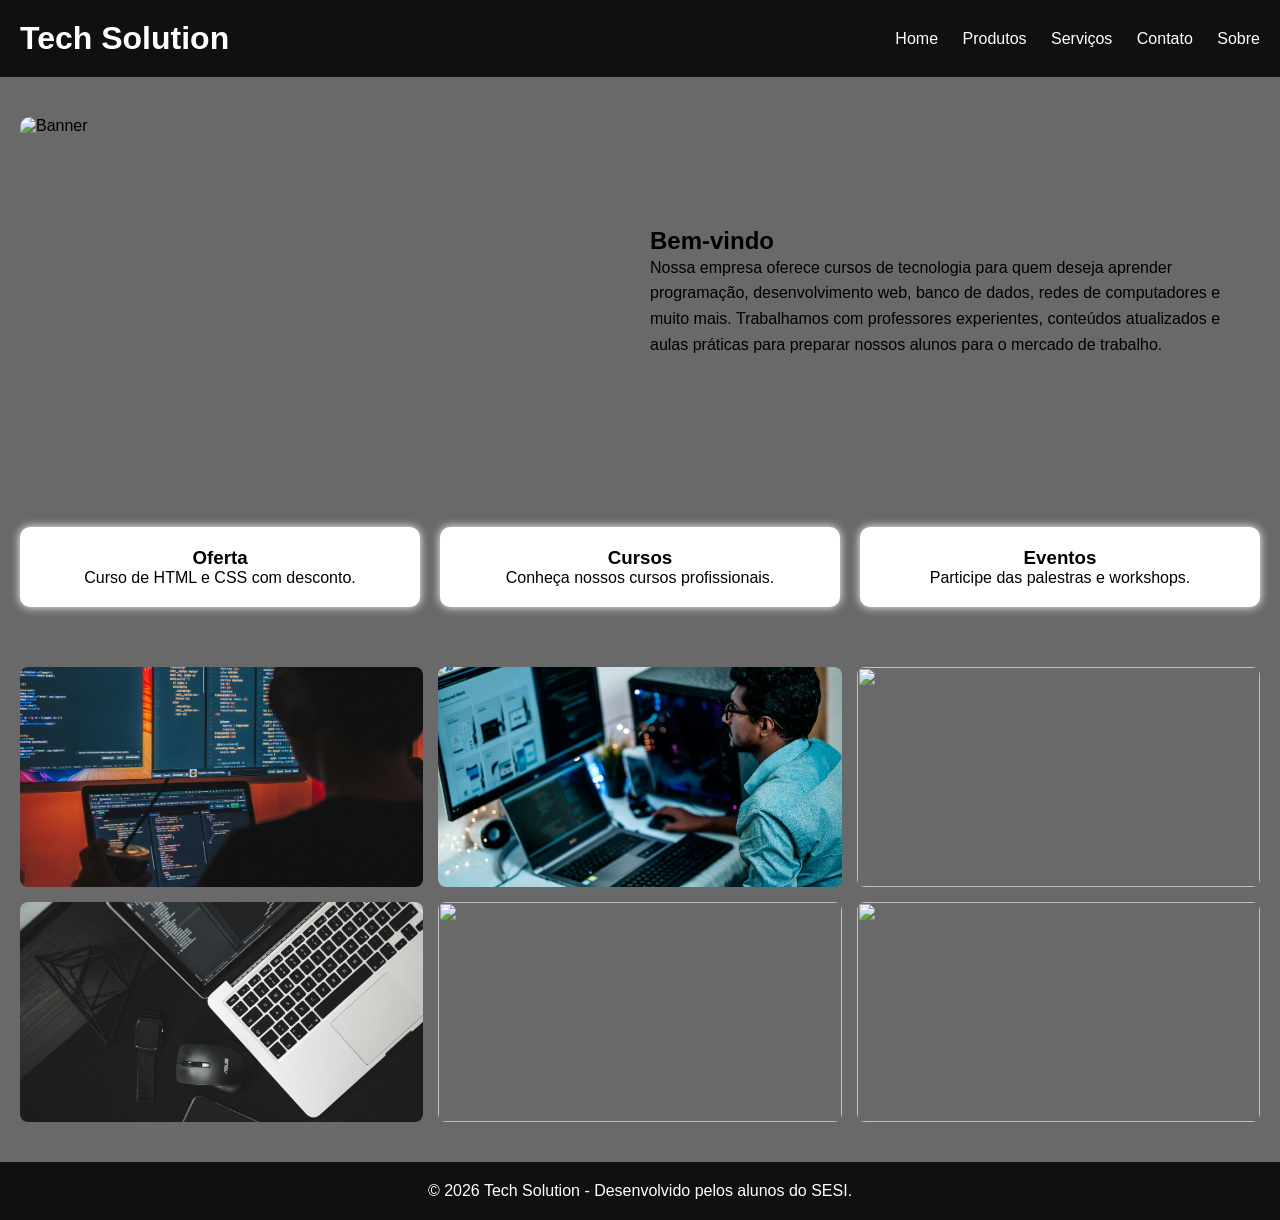
==== index.html @ ab3c452f "continuar com as outras paginas" ====
<!DOCTYPE html>
<html lang="pt-BR">
<head>
<meta charset="UTF-8">
<meta name="viewport" content="width=device-width, initial-scale=1.0">
<title>Site de Cursos</title>

<link rel="stylesheet" href="style.css">
</head>

<body>

<div class="container">

<header>
    <h1>Tech Solution</h1>

    <nav>
        <a href="index.html">Home</a>
        <a href="produtos.html">Produtos</a>
        <a href="servicos.html">Serviços</a>
        <a href="contato.html">Contato</a>
        <a href="sobre.html">Sobre</a>
    </nav>
</header>

<section class="banner">
    <img src="imagens/banner.jpg" alt="Banner">

    <div>
        <h2>Bem-vindo</h2>

        <p>
            Nossa empresa oferece cursos de tecnologia para quem deseja
            aprender programação, desenvolvimento web, banco de dados,
            redes de computadores e muito mais. Trabalhamos com professores
            experientes, conteúdos atualizados e aulas práticas para
            preparar nossos alunos para o mercado de trabalho.
        </p>
    </div>

</section>

<section class="anuncios">

<div class="card">
<h3>Oferta</h3>
<p>Curso de HTML e CSS com desconto.</p>
</div>

<div class="card">
<h3>Cursos</h3>
<p>Conheça nossos cursos profissionais.</p>
</div>

<div class="card">
<h3>Eventos</h3>
<p>Participe das palestras e workshops.</p>
</div>

</section>

<section class="galeria">

<img src="imagens/foto1.jpg">
<img src="imagens/foto2.jpg">
<img src="imagens/foto3.jpg">
<img src="imagens/foto4.jpg">
<img src="imagens/foto5.jpg">
<img src="imagens/foto6.jpg">

</section>

<footer>

<p>© 2026 Tech Solution - Desenvolvido pelos alunos do SESI.</p>

</footer>

</div>

</body>
</html>
---- style.css ----
*{
    margin:0;
    padding:0;
    box-sizing:border-box;
    font-family:Arial;
}

body{
    background:#696969;
}

.container{
    display:grid;

    grid-template-areas:
    "header"
    "banner"
    "anuncios"
    "galeria"
    "footer";

    gap:20px;
}

header{
    grid-area:header;
    display:grid;
    grid-template-columns:1fr 2fr;
    align-items:center;
    background:#101010;
    color:white;
    padding:20px;
}

nav{
    justify-self:end;
}

nav a{
    color:white;
    text-decoration:none;
    margin-left:20px;
}

.banner{
    display: grid;
    grid-template-columns: 1fr 1fr;
    gap: 20px;
    padding: 20px;
    align-items: center;
}

.banner img{
    width: 100%;
    height: 350px;
    object-fit: cover;
    border-radius: 10px;
}

.banner p{
    line-height:1.6;
}

.anuncios{
    grid-area:anuncios;
    display:grid;
    grid-template-columns:repeat(3,1fr);
    gap:20px;
    padding:20px;
}

.card{
    background:white;
    padding:20px;
    text-align:center;
    border-radius:10px;
    box-shadow:0 0 10px rgb(255, 255, 255);
}

.galeria{
    grid-area:galeria;
    display:grid;
    grid-template-columns:repeat(3,1fr);
    gap:15px;
    padding:20px;
}

.galeria img{
    width:100%;
    height:220px;
    object-fit:cover;
    border-radius:8px;
}

footer{
    grid-area:footer;
    background:#101010;
    color:white;
    text-align:center;
    padding:20px;
}
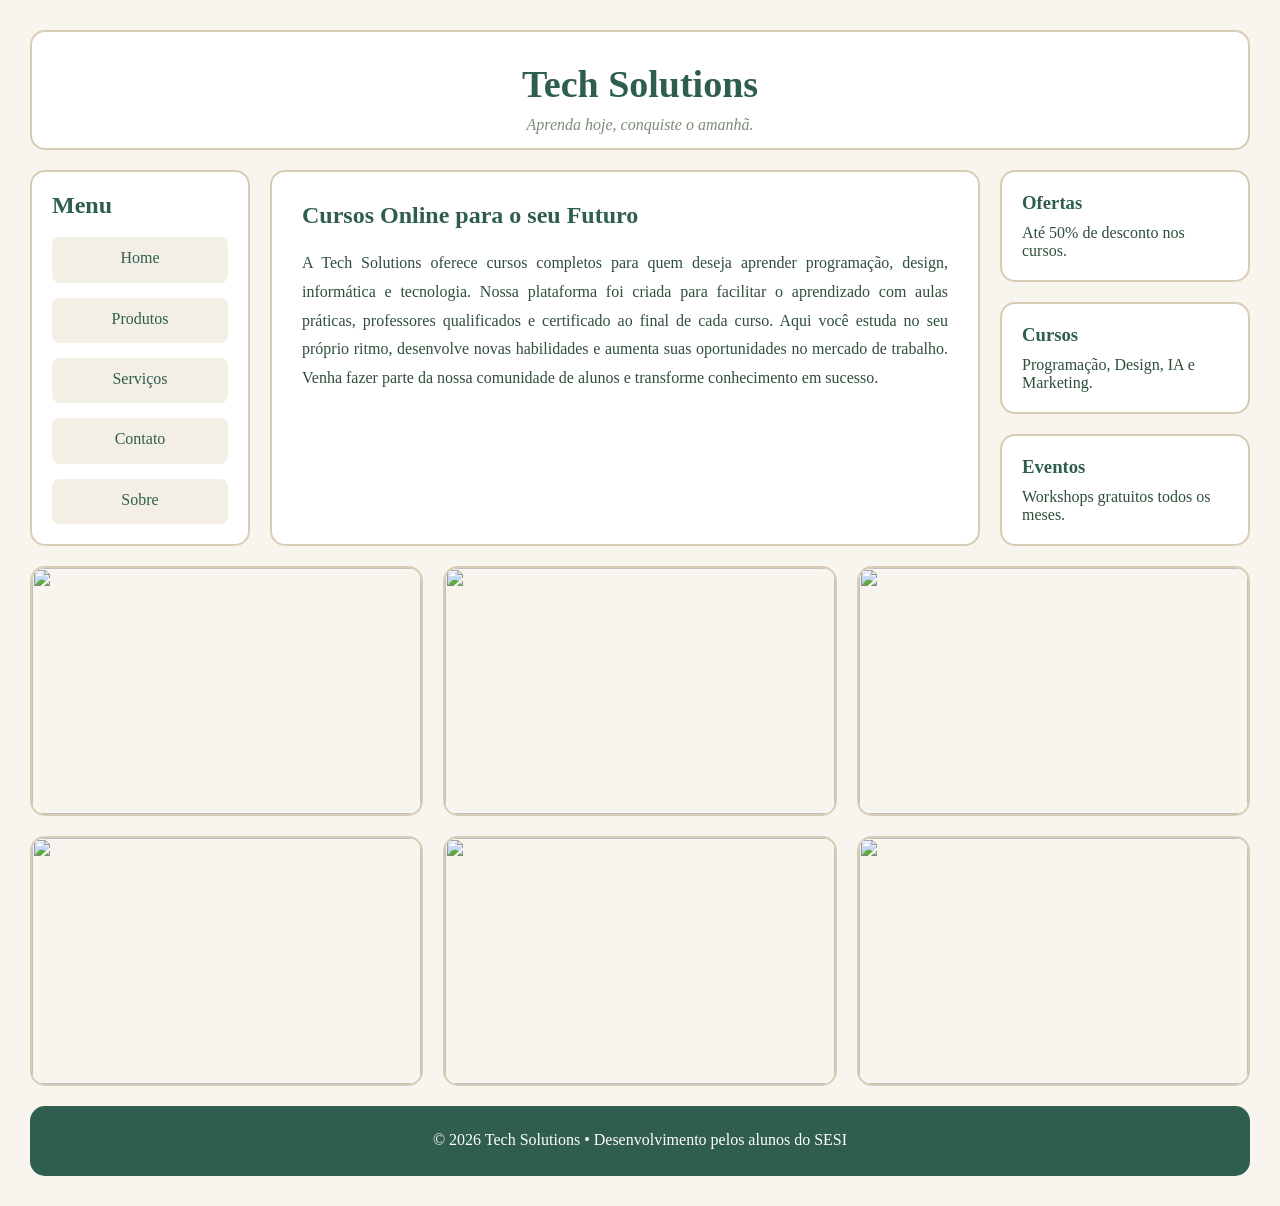
==== commit 066981cf: "contiua" ====
--- a/index.html
+++ b/index.html
@@ -1,81 +1,77 @@
 <!DOCTYPE html>
 <html lang="pt-BR">
 <head>
-<meta charset="UTF-8">
-<meta name="viewport" content="width=device-width, initial-scale=1.0">
-<title>Site de Cursos</title>
-
-<link rel="stylesheet" href="style.css">
+    <meta charset="UTF-8">
+    <meta name="viewport" content="width=device-width, initial-scale=1.0">
+    <title>Tech Solutions Cursos</title>
+    <link rel="stylesheet" href="style.css">
 </head>
-
 <body>
 
 <div class="container">
 
-<header>
-    <h1>Tech Solution</h1>
+    <header>
+        <h1>Tech Solutions</h1>
+        <p>Aprenda hoje, conquiste o amanhã.</p>
+    </header>
 
-    <nav>
-        <a href="index.html">Home</a>
-        <a href="produtos.html">Produtos</a>
-        <a href="servicos.html">Serviços</a>
-        <a href="contato.html">Contato</a>
-        <a href="sobre.html">Sobre</a>
-    </nav>
-</header>
+    <aside>
+        <h2>Menu</h2>
 
-<section class="banner">
-    <img src="imagens/banner.jpg" alt="Banner">
+        <a href="#">Home</a>
+        <a href="#">Produtos</a>
+        <a href="#">Serviços</a>
+        <a href="#">Contato</a>
+        <a href="#">Sobre</a>
+    </aside>
 
-    <div>
-        <h2>Bem-vindo</h2>
+    <main>
+        <h2>Cursos Online para o seu Futuro</h2>
 
         <p>
-            Nossa empresa oferece cursos de tecnologia para quem deseja
-            aprender programação, desenvolvimento web, banco de dados,
-            redes de computadores e muito mais. Trabalhamos com professores
-            experientes, conteúdos atualizados e aulas práticas para
-            preparar nossos alunos para o mercado de trabalho.
+            A Tech Solutions oferece cursos completos para quem deseja aprender
+            programação, design, informática e tecnologia. Nossa plataforma foi
+            criada para facilitar o aprendizado com aulas práticas, professores
+            qualificados e certificado ao final de cada curso. Aqui você estuda
+            no seu próprio ritmo, desenvolve novas habilidades e aumenta suas
+            oportunidades no mercado de trabalho. Venha fazer parte da nossa
+            comunidade de alunos e transforme conhecimento em sucesso.
         </p>
-    </div>
+    </main>
 
-</section>
+    <section class="anuncios">
 
-<section class="anuncios">
+        <div class="caixa">
+            <h3>Ofertas</h3>
+            <p>Até 50% de desconto nos cursos.</p>
+        </div>
 
-<div class="card">
-<h3>Oferta</h3>
-<p>Curso de HTML e CSS com desconto.</p>
-</div>
+        <div class="caixa">
+            <h3>Cursos</h3>
+            <p>Programação, Design, IA e Marketing.</p>
+        </div>
 
-<div class="card">
-<h3>Cursos</h3>
-<p>Conheça nossos cursos profissionais.</p>
-</div>
+        <div class="caixa">
+            <h3>Eventos</h3>
+            <p>Workshops gratuitos todos os meses.</p>
+        </div>
 
-<div class="card">
-<h3>Eventos</h3>
-<p>Participe das palestras e workshops.</p>
-</div>
+    </section>
 
-</section>
+    <section class="galeria">
 
-<section class="galeria">
+        <img src="https://miro.medium.com/v2/resize:fit:1200/1*7G3nGZ0IUBMiOMfMsz-Nuw.jpeg" alt="">
+        <img src="https://feelingperu.com/wp-content/uploads/2022/10/Los-7-mejores-cursos-sobre-publicidad-digital-y-marketing-en-Peru..jpg" alt="">
+        <img src="https://www.pebsp.com/wp-content/uploads/2025/06/Curso-de-Programacao-EAD-USP-UFERSA.jpeg" alt="">
+        <img src="https://gajihub.com/blog/wp-content/uploads/2023/09/workshop-adalah-12.jpg" alt="">
+        <img src="https://media.licdn.com/dms/image/v2/D4D12AQEv07VSgSQJ4g/article-cover_image-shrink_720_1280/article-cover_image-shrink_720_1280/0/1722362869407?e=2147483647&v=beta&t=ny5ytbKcDS-38-1Kb-StWwFwqz48rmujT0aZajvK2qE" alt="">
+        <img src="https://encrypted-tbn0.gstatic.com/images?q=tbn:ANd9GcQLYg4UeuSEE7m5IYTx26jJGNB44e7UAVTeVz7AQLjfxQ&s=10" alt="">
 
-<img src="imagens/foto1.jpg">
-<img src="imagens/foto2.jpg">
-<img src="imagens/foto3.jpg">
-<img src="imagens/foto4.jpg">
-<img src="imagens/foto5.jpg">
-<img src="imagens/foto6.jpg">
+    </section>
 
-</section>
-
-<footer>
-
-<p>© 2026 Tech Solution - Desenvolvido pelos alunos do SESI.</p>
-
-</footer>
+    <footer>
+        © 2026 Tech Solutions • Desenvolvimento pelos alunos do SESI
+    </footer>
 
 </div>
 
--- a/style.css
+++ b/style.css
@@ -2,100 +2,201 @@
     margin:0;
     padding:0;
     box-sizing:border-box;
-    font-family:Arial;
+    font-family:Georgia, 'Times New Roman', serif;
 }
 
 body{
-    background:#696969;
+    background:#f8f5ef;
+    padding:30px;
+    color:#2f4f3b;
 }
 
 .container{
-    display:grid;
+
+    display:grid;
+
+    grid-template-columns:220px 1fr 250px;
+
+    grid-template-rows:
+    120px
+    auto
+    auto
+    70px;
+
+    gap:20px;
 
     grid-template-areas:
-    "header"
-    "banner"
-    "anuncios"
-    "galeria"
-    "footer";
-
-    gap:20px;
+    "header header header"
+    "menu conteudo anuncios"
+    "galeria galeria galeria"
+    "footer footer footer";
 }
 
 header{
     grid-area:header;
-    display:grid;
-    grid-template-columns:1fr 2fr;
-    align-items:center;
-    background:#101010;
+
+    background:#ffffff;
+
+    padding:30px;
+
+    border-radius:15px;
+
+    text-align:center;
+
+    border:2px solid #d8ccb5;
+}
+
+header h1{
+    color:#2f5d50;
+    font-size:38px;
+}
+
+header p{
+    color:#7d8c78;
+    margin-top:10px;
+    font-style:italic;
+}
+
+aside{
+
+    grid-area:menu;
+
+    display:grid;
+
+    grid-template-rows:repeat(6,auto);
+
+    gap:15px;
+
+    background:#ffffff;
+
+    padding:20px;
+
+    border-radius:15px;
+
+    border:2px solid #d8ccb5;
+}
+
+aside h2{
+    color:#2f5d50;
+}
+
+aside a{
+
+    text-decoration:none;
+
+    color:#2f5d50;
+
+    background:#f4efe4;
+
+    padding:12px;
+
+    border-radius:8px;
+
+    text-align:center;
+
+    transition:0.3s;
+}
+
+aside a:hover{
+
+    background:#2f5d50;
+
     color:white;
+}
+
+main{
+
+    grid-area:conteudo;
+
+    background:white;
+
+    padding:30px;
+
+    border-radius:15px;
+
+    border:2px solid #d8ccb5;
+}
+
+main h2{
+
+    margin-bottom:20px;
+
+    color:#2f5d50;
+}
+
+main p{
+
+    text-align:justify;
+
+    line-height:1.8;
+}
+
+.anuncios{
+
+    grid-area:anuncios;
+
+    display:grid;
+
+    grid-template-rows:repeat(3,1fr);
+
+    gap:20px;
+}
+
+.caixa{
+
+    background:white;
+
     padding:20px;
-}
-
-nav{
-    justify-self:end;
-}
-
-nav a{
+
+    border-radius:15px;
+
+    border:2px solid #d8ccb5;
+}
+
+.caixa h3{
+
+    color:#2f5d50;
+
+    margin-bottom:10px;
+}
+
+.galeria{
+
+    grid-area:galeria;
+
+    display:grid;
+
+    grid-template-columns:repeat(3,1fr);
+
+    grid-template-rows:repeat(2,250px);
+
+    gap:20px;
+}
+
+.galeria img{
+
+    width:100%;
+
+    height:100%;
+
+    object-fit:cover;
+
+    border-radius:15px;
+
+    border:2px solid #d8ccb5;
+}
+
+footer{
+
+    grid-area:footer;
+
+    background:#2f5d50;
+
     color:white;
-    text-decoration:none;
-    margin-left:20px;
-}
-
-.banner{
-    display: grid;
-    grid-template-columns: 1fr 1fr;
-    gap: 20px;
-    padding: 20px;
-    align-items: center;
-}
-
-.banner img{
-    width: 100%;
-    height: 350px;
-    object-fit: cover;
-    border-radius: 10px;
-}
-
-.banner p{
-    line-height:1.6;
-}
-
-.anuncios{
-    grid-area:anuncios;
-    display:grid;
-    grid-template-columns:repeat(3,1fr);
-    gap:20px;
-    padding:20px;
-}
-
-.card{
-    background:white;
-    padding:20px;
+
+    padding:25px;
+
     text-align:center;
-    border-radius:10px;
-    box-shadow:0 0 10px rgb(255, 255, 255);
-}
-
-.galeria{
-    grid-area:galeria;
-    display:grid;
-    grid-template-columns:repeat(3,1fr);
-    gap:15px;
-    padding:20px;
-}
-
-.galeria img{
-    width:100%;
-    height:220px;
-    object-fit:cover;
-    border-radius:8px;
-}
-
-footer{
-    grid-area:footer;
-    background:#101010;
-    color:white;
-    text-align:center;
-    padding:20px;
-}+
+    border-radius:15px;
+}
